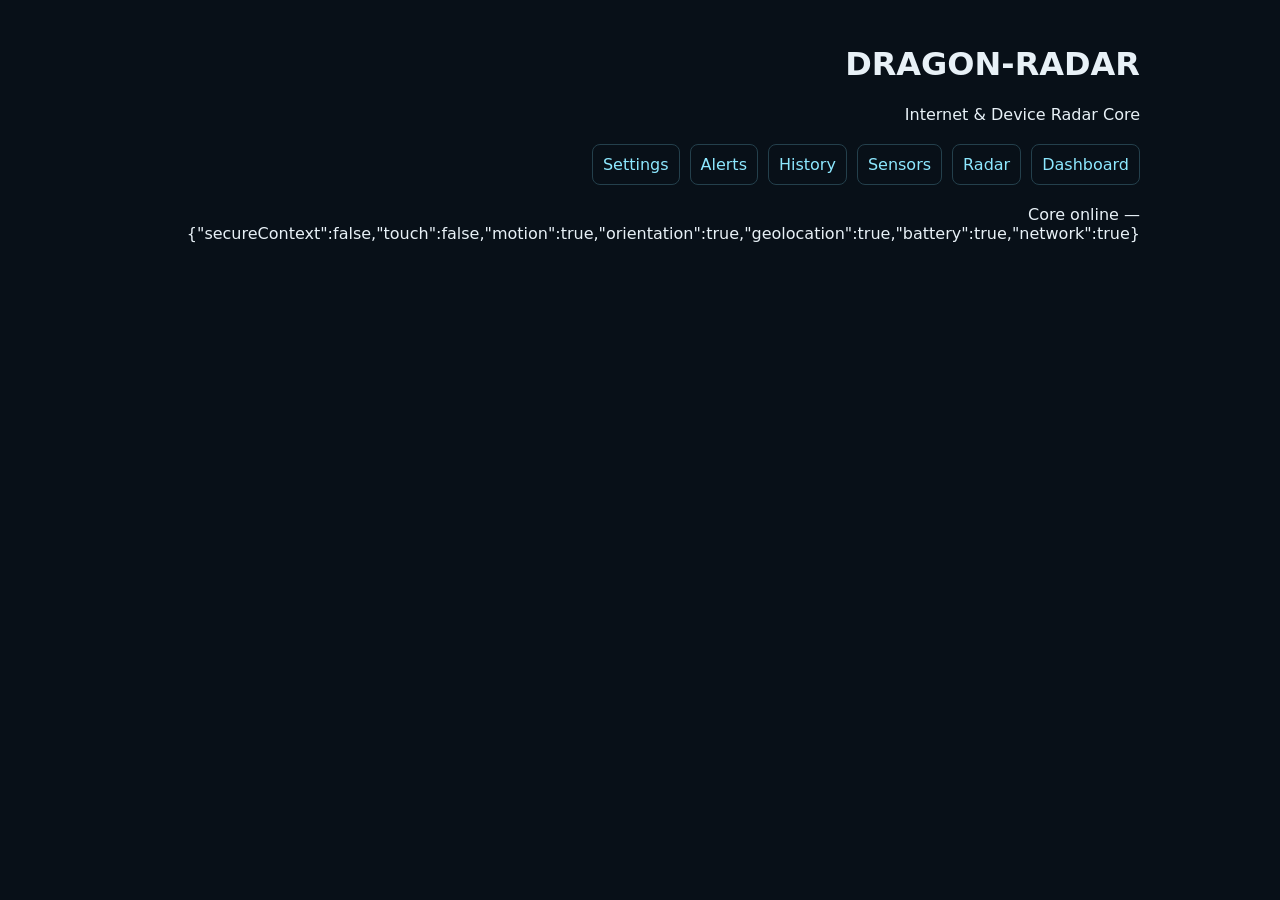
==== frontend/index.html @ 90e362ce "Initialize DRAGON-RADAR CORE v1" ====
<!doctype html>
<html lang="ar" dir="rtl">
<head><meta charset="utf-8"><meta name="viewport" content="width=device-width,initial-scale=1">
<title>DRAGON-RADAR</title><link rel="stylesheet" href="./styles.css"></head>
<body><main><h1>DRAGON-RADAR</h1><p>Internet & Device Radar Core</p><nav>
<a href="./dashboard.html">Dashboard</a><a href="./radar.html">Radar</a><a href="./sensors.html">Sensors</a><a href="./history.html">History</a><a href="./alerts.html">Alerts</a><a href="./settings.html">Settings</a>
</nav><section id="status">Core جاهز للعمل.</section></main><script type="module" src="./app.js"></script></body></html>
---- frontend/styles.css ----
body{margin:0;font-family:system-ui;background:#081018;color:#e8f1f7}main{max-width:1000px;margin:auto;padding:24px}nav{display:flex;gap:10px;flex-wrap:wrap;margin:20px 0}a{color:#8de8ff;padding:10px;border:1px solid #24404c;border-radius:8px;text-decoration:none}canvas{width:100%;max-width:700px;background:#02080c;border:1px solid #24404c;border-radius:50%}pre{white-space:pre-wrap;background:#101a22;padding:16px;border-radius:8px}
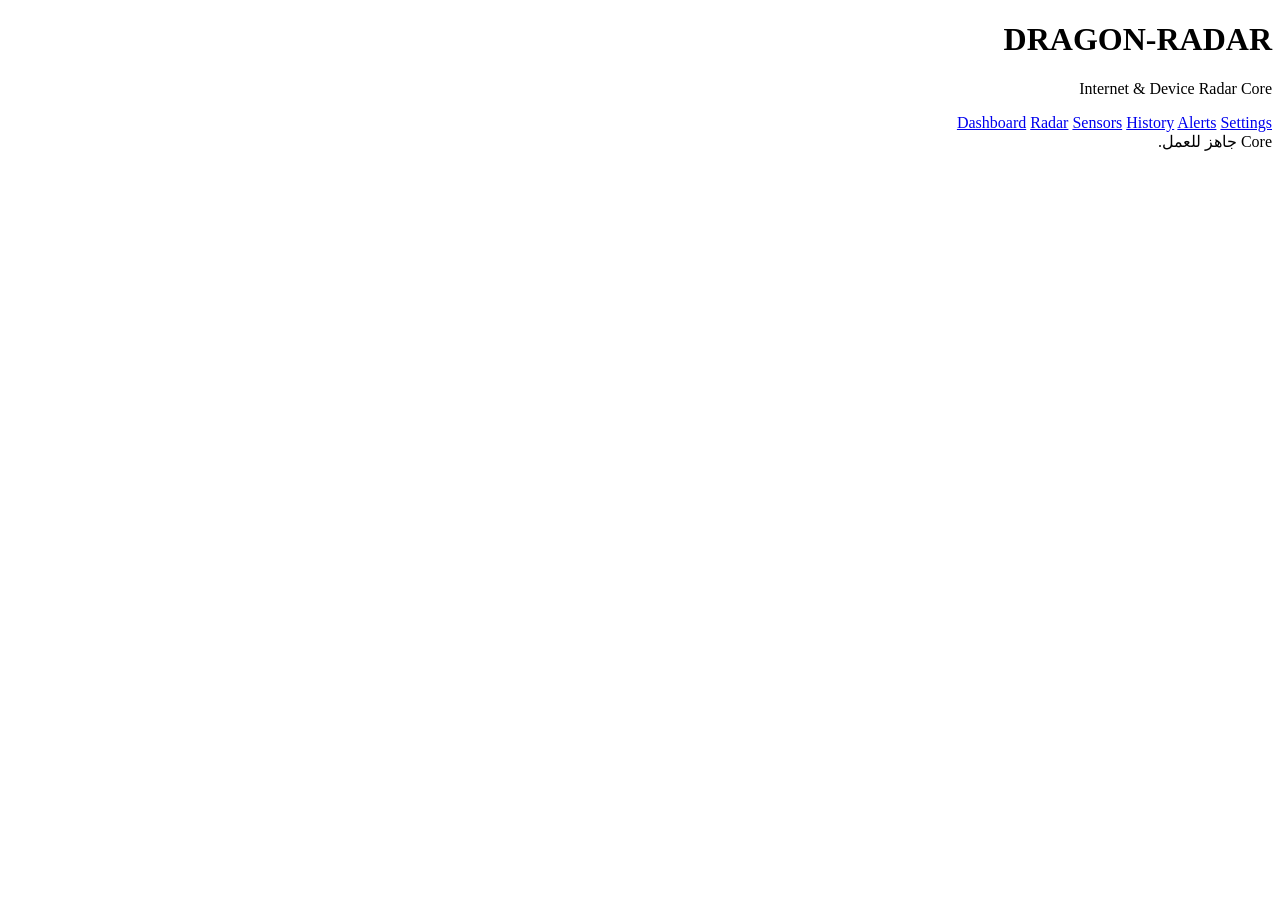
==== commit 27204f7d: "Update HTML file structure and links" ====
--- a/frontend/index.html
+++ b/frontend/index.html
@@ -1,7 +1,33 @@
 <!doctype html>
 <html lang="ar" dir="rtl">
-<head><meta charset="utf-8"><meta name="viewport" content="width=device-width,initial-scale=1">
-<title>DRAGON-RADAR</title><link rel="stylesheet" href="./styles.css"></head>
-<body><main><h1>DRAGON-RADAR</h1><p>Internet & Device Radar Core</p><nav>
-<a href="./dashboard.html">Dashboard</a><a href="./radar.html">Radar</a><a href="./sensors.html">Sensors</a><a href="./history.html">History</a><a href="./alerts.html">Alerts</a><a href="./settings.html">Settings</a>
-</nav><section id="status">Core جاهز للعمل.</section></main><script type="module" src="./app.js"></script></body></html>+<head>
+  <meta charset="utf-8">
+  <meta name="viewport" content="width=device-width,initial-scale=1">
+  <title>DRAGON-RADAR</title>
+
+  <link rel="stylesheet" href="./frontend/styles.css">
+</head>
+
+<body>
+  <main>
+    <h1>DRAGON-RADAR</h1>
+
+    <p>Internet & Device Radar Core</p>
+
+    <nav>
+      <a href="./frontend/dashboard.html">Dashboard</a>
+      <a href="./frontend/radar.html">Radar</a>
+      <a href="./frontend/sensors.html">Sensors</a>
+      <a href="./frontend/history.html">History</a>
+      <a href="./frontend/alerts.html">Alerts</a>
+      <a href="./frontend/settings.html">Settings</a>
+    </nav>
+
+    <section id="status">
+      Core جاهز للعمل.
+    </section>
+  </main>
+
+  <script type="module" src="./frontend/app.js"></script>
+</body>
+</html>
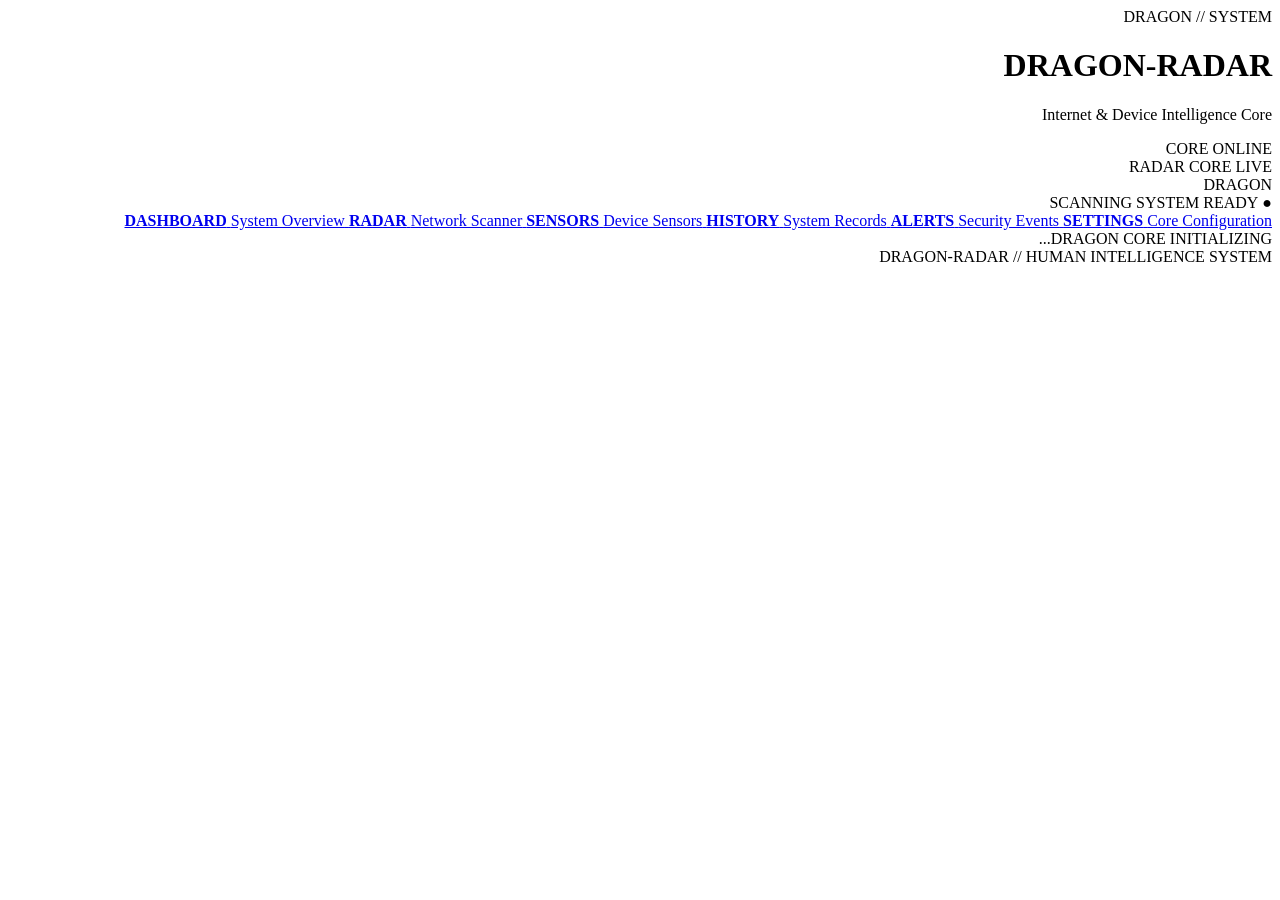
==== commit d844d908: "Refactor index.html structure and content" ====
--- a/frontend/index.html
+++ b/frontend/index.html
@@ -1,33 +1,119 @@
 <!doctype html>
 <html lang="ar" dir="rtl">
+
 <head>
   <meta charset="utf-8">
-  <meta name="viewport" content="width=device-width,initial-scale=1">
+  <meta name="viewport" content="width=device-width, initial-scale=1">
+
   <title>DRAGON-RADAR</title>
 
   <link rel="stylesheet" href="./frontend/styles.css">
 </head>
 
 <body>
+
   <main>
-    <h1>DRAGON-RADAR</h1>
 
-    <p>Internet & Device Radar Core</p>
+    <div class="dragon-header">
 
-    <nav>
-      <a href="./frontend/dashboard.html">Dashboard</a>
-      <a href="./frontend/radar.html">Radar</a>
-      <a href="./frontend/sensors.html">Sensors</a>
-      <a href="./frontend/history.html">History</a>
-      <a href="./frontend/alerts.html">Alerts</a>
-      <a href="./frontend/settings.html">Settings</a>
-    </nav>
+      <div>
+        <span class="dragon-label">
+          DRAGON // SYSTEM
+        </span>
 
-    <section id="status">
-      Core جاهز للعمل.
+        <h1>DRAGON-RADAR</h1>
+
+        <p>
+          Internet & Device Intelligence Core
+        </p>
+      </div>
+
+      <div class="core-indicator">
+        <span class="core-dot"></span>
+        CORE ONLINE
+      </div>
+
+    </div>
+
+
+    <section class="radar-panel">
+
+      <div class="panel-title">
+        <span>RADAR CORE</span>
+        <span>LIVE</span>
+      </div>
+
+      <div class="radar-preview">
+
+        <div class="radar-circle">
+          <div class="radar-scan"></div>
+
+          <div class="radar-cross horizontal"></div>
+          <div class="radar-cross vertical"></div>
+
+          <div class="radar-core">
+            DRAGON
+          </div>
+        </div>
+
+      </div>
+
+      <div class="radar-status">
+        <span>● SCANNING</span>
+        <span>SYSTEM READY</span>
+      </div>
+
     </section>
+
+
+    <section class="system-grid">
+
+      <a href="./frontend/dashboard.html" class="system-card">
+        <strong>DASHBOARD</strong>
+        <span>System Overview</span>
+      </a>
+
+      <a href="./frontend/radar.html" class="system-card">
+        <strong>RADAR</strong>
+        <span>Network Scanner</span>
+      </a>
+
+      <a href="./frontend/sensors.html" class="system-card">
+        <strong>SENSORS</strong>
+        <span>Device Sensors</span>
+      </a>
+
+      <a href="./frontend/history.html" class="system-card">
+        <strong>HISTORY</strong>
+        <span>System Records</span>
+      </a>
+
+      <a href="./frontend/alerts.html" class="system-card">
+        <strong>ALERTS</strong>
+        <span>Security Events</span>
+      </a>
+
+      <a href="./frontend/settings.html" class="system-card">
+        <strong>SETTINGS</strong>
+        <span>Core Configuration</span>
+      </a>
+
+    </section>
+
+
+    <section id="status" class="system-status">
+      DRAGON CORE INITIALIZING...
+    </section>
+
+
+    <footer>
+      DRAGON-RADAR // HUMAN INTELLIGENCE SYSTEM
+    </footer>
+
   </main>
 
+
   <script type="module" src="./frontend/app.js"></script>
+
 </body>
 </html>
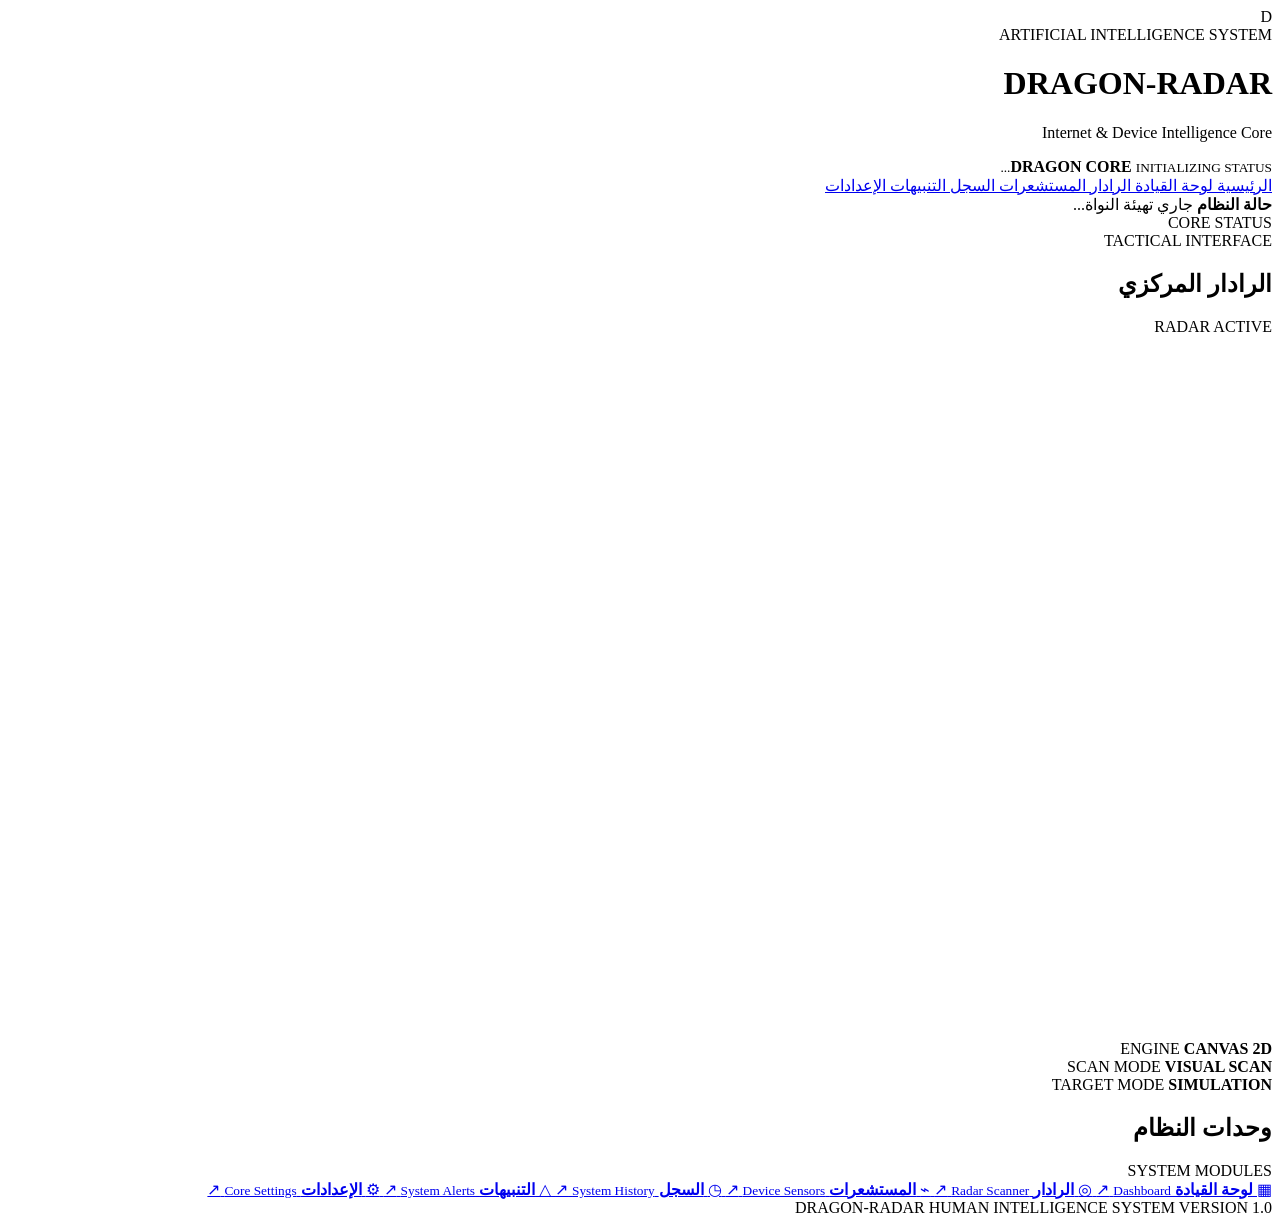
==== commit faabc581: "Update index.html" ====
--- a/frontend/index.html
+++ b/frontend/index.html
@@ -5,113 +5,228 @@
   <meta charset="utf-8">
   <meta name="viewport" content="width=device-width, initial-scale=1">
 
-  <title>DRAGON-RADAR</title>
+  <meta name="theme-color" content="#03070c">
+
+  <title>DRAGON-RADAR | Command Center</title>
 
   <link rel="stylesheet" href="./frontend/styles.css">
 </head>
 
 <body>
 
-  <main>
-
-    <div class="dragon-header">
-
-      <div>
-        <span class="dragon-label">
-          DRAGON // SYSTEM
-        </span>
-
-        <h1>DRAGON-RADAR</h1>
-
-        <p>
-          Internet & Device Intelligence Core
-        </p>
+  <main class="dragon-app">
+
+    <!-- HEADER -->
+
+    <header class="dragon-header">
+
+      <div class="dragon-brand">
+
+        <div class="dragon-symbol">D</div>
+
+        <div>
+          <span class="dragon-label">
+            ARTIFICIAL INTELLIGENCE SYSTEM
+          </span>
+
+          <h1>DRAGON-RADAR</h1>
+
+          <p>Internet & Device Intelligence Core</p>
+        </div>
+
       </div>
 
       <div class="core-indicator">
         <span class="core-dot"></span>
-        CORE ONLINE
-      </div>
-
-    </div>
-
+
+        <div>
+          <strong>DRAGON CORE</strong>
+          <small>INITIALIZING STATUS...</small>
+        </div>
+      </div>
+
+    </header>
+
+
+    <!-- NAVIGATION -->
+
+    <nav class="dragon-navigation">
+
+      <a class="active" href="./index.html">
+        الرئيسية
+      </a>
+
+      <a href="./frontend/dashboard.html">
+        لوحة القيادة
+      </a>
+
+      <a href="./frontend/radar.html">
+        الرادار
+      </a>
+
+      <a href="./frontend/sensors.html">
+        المستشعرات
+      </a>
+
+      <a href="./frontend/history.html">
+        السجل
+      </a>
+
+      <a href="./frontend/alerts.html">
+        التنبيهات
+      </a>
+
+      <a href="./frontend/settings.html">
+        الإعدادات
+      </a>
+
+    </nav>
+
+
+    <!-- SYSTEM STATUS -->
+
+    <section class="dragon-system-status">
+
+      <div class="status-light"></div>
+
+      <div>
+        <strong>حالة النظام</strong>
+        <span id="status">جاري تهيئة النواة...</span>
+      </div>
+
+      <span class="status-tag">CORE STATUS</span>
+
+    </section>
+
+
+    <!-- MAIN RADAR -->
 
     <section class="radar-panel">
 
-      <div class="panel-title">
-        <span>RADAR CORE</span>
-        <span>LIVE</span>
-      </div>
-
-      <div class="radar-preview">
-
-        <div class="radar-circle">
-          <div class="radar-scan"></div>
-
-          <div class="radar-cross horizontal"></div>
-          <div class="radar-cross vertical"></div>
-
-          <div class="radar-core">
-            DRAGON
-          </div>
-        </div>
-
-      </div>
-
-      <div class="radar-status">
-        <span>● SCANNING</span>
-        <span>SYSTEM READY</span>
+      <div class="panel-heading">
+
+        <div>
+          <span class="panel-kicker">TACTICAL INTERFACE</span>
+          <h2>الرادار المركزي</h2>
+        </div>
+
+        <span class="scanning-badge">
+          <span class="status-light"></span>
+          RADAR ACTIVE
+        </span>
+
+      </div>
+
+      <div class="radar-stage">
+
+        <!-- هذا هو الرادار الحقيقي الذي يرسمه app.js -->
+
+        <canvas
+          id="radar"
+          width="700"
+          height="700"
+          aria-label="رادار DRAGON"
+        ></canvas>
+
+      </div>
+
+      <div class="radar-footer">
+
+        <div>
+          <span class="metric-label">ENGINE</span>
+          <strong>CANVAS 2D</strong>
+        </div>
+
+        <div>
+          <span class="metric-label">SCAN MODE</span>
+          <strong>VISUAL SCAN</strong>
+        </div>
+
+        <div>
+          <span class="metric-label">TARGET MODE</span>
+          <strong>SIMULATION</strong>
+        </div>
+
       </div>
 
     </section>
 
 
-    <section class="system-grid">
-
-      <a href="./frontend/dashboard.html" class="system-card">
-        <strong>DASHBOARD</strong>
-        <span>System Overview</span>
-      </a>
-
-      <a href="./frontend/radar.html" class="system-card">
-        <strong>RADAR</strong>
-        <span>Network Scanner</span>
-      </a>
-
-      <a href="./frontend/sensors.html" class="system-card">
-        <strong>SENSORS</strong>
-        <span>Device Sensors</span>
-      </a>
-
-      <a href="./frontend/history.html" class="system-card">
-        <strong>HISTORY</strong>
-        <span>System Records</span>
-      </a>
-
-      <a href="./frontend/alerts.html" class="system-card">
-        <strong>ALERTS</strong>
-        <span>Security Events</span>
-      </a>
-
-      <a href="./frontend/settings.html" class="system-card">
-        <strong>SETTINGS</strong>
-        <span>Core Configuration</span>
-      </a>
+    <!-- SYSTEM MODULES -->
+
+    <section class="module-section">
+
+      <div class="section-heading">
+        <span class="section-line"></span>
+        <h2>وحدات النظام</h2>
+        <span class="section-caption">SYSTEM MODULES</span>
+      </div>
+
+      <div class="system-grid">
+
+        <a href="./frontend/dashboard.html" class="system-card">
+          <span class="card-icon">▦</span>
+          <strong>لوحة القيادة</strong>
+          <small>Dashboard</small>
+          <span class="card-arrow">↗</span>
+        </a>
+
+        <a href="./frontend/radar.html" class="system-card">
+          <span class="card-icon">◎</span>
+          <strong>الرادار</strong>
+          <small>Radar Scanner</small>
+          <span class="card-arrow">↗</span>
+        </a>
+
+        <a href="./frontend/sensors.html" class="system-card">
+          <span class="card-icon">⌁</span>
+          <strong>المستشعرات</strong>
+          <small>Device Sensors</small>
+          <span class="card-arrow">↗</span>
+        </a>
+
+        <a href="./frontend/history.html" class="system-card">
+          <span class="card-icon">◷</span>
+          <strong>السجل</strong>
+          <small>System History</small>
+          <span class="card-arrow">↗</span>
+        </a>
+
+        <a href="./frontend/alerts.html" class="system-card">
+          <span class="card-icon">△</span>
+          <strong>التنبيهات</strong>
+          <small>System Alerts</small>
+          <span class="card-arrow">↗</span>
+        </a>
+
+        <a href="./frontend/settings.html" class="system-card">
+          <span class="card-icon">⚙</span>
+          <strong>الإعدادات</strong>
+          <small>Core Settings</small>
+          <span class="card-arrow">↗</span>
+        </a>
+
+      </div>
 
     </section>
 
 
-    <section id="status" class="system-status">
-      DRAGON CORE INITIALIZING...
-    </section>
-
-
-    <footer>
-      DRAGON-RADAR // HUMAN INTELLIGENCE SYSTEM
+    <!-- FOOTER -->
+
+    <footer class="dragon-footer">
+
+      <span>DRAGON-RADAR</span>
+
+      <span>HUMAN INTELLIGENCE SYSTEM</span>
+
+      <span>VERSION 1.0</span>
+
     </footer>
 
   </main>
 
+
+  <!-- KEEP THE EXISTING CORE CONNECTION -->
 
   <script type="module" src="./frontend/app.js"></script>
 
